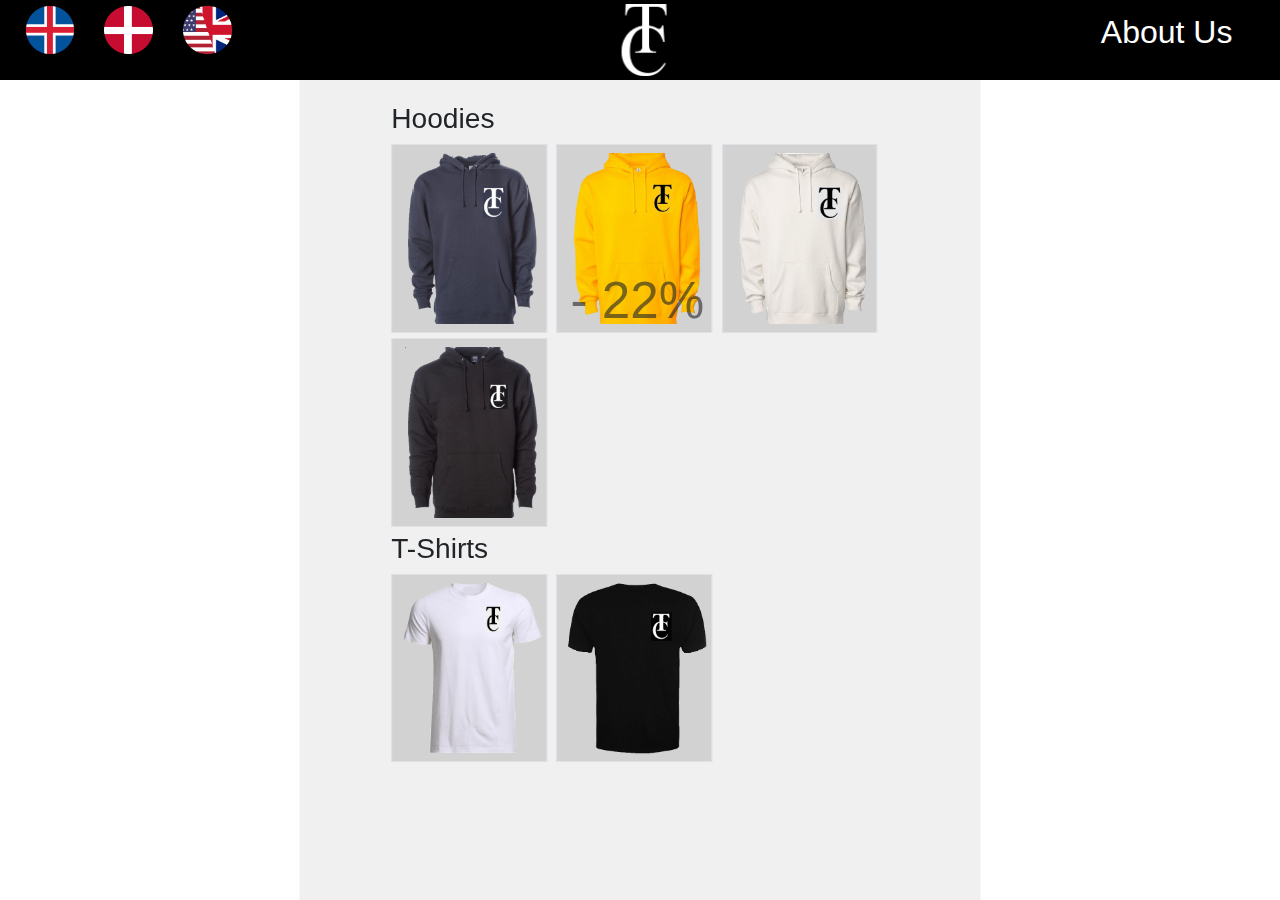
==== index.html @ 31bec2ec "removed another useless line" ====
<!DOCTYPE html>
<html>
	<head>
		<title>TC Clothing</title>
		<link rel="stylesheet" href="CSS/MainPageStyle.css">
		<link rel="stylesheet" href="https://stackpath.bootstrapcdn.com/bootstrap/4.3.1/css/bootstrap.min.css" integrity="sha384-ggOyR0iXCbMQv3Xipma34MD+dH/1fQ784/j6cY/iJTQUOhcWr7x9JvoRxT2MZw1T" crossorigin="anonymous">
		<meta name="viewport" content="width=device-width, initial-scale=1.0">
		<meta charset="UTF-8">
	</head>
	<body onload="onLoadMain()">
			<div id="body"></div>
				<ul class="list-vertical" id="list-super">
					<li class="list-vertical-item">
					<div id="hoodies">
						<h1 id="hoodiesText">Hoodies</h1>
							<ul class="list-inline">
								<li class="list-inline-item">
									<a href="BuyingPage.html">
										<div id="c1B" class="border">
											<img id="cell1" class="cimage" src="Myndir/BlueHoodie.png" onClick="SetClothing('Hoodie')">
										</div>
									</a>
								</li>
								<li class="list-inline-item">
									<a href="BuyingPage.html">
										<div id="c2B" class="border">
											<img id="cell2" class="cimage" src="Myndir/YellowHoodie.png" onClick="SetClothing('Hoodie')">
										</div>
									</a>
									<h1 id="offPercentageM">- 22%</h1>
								</li>
								<li class="list-inline-item">
									<a href="BuyingPage.html">
										<div id="c3B" class="border">
											<img id="cell3" class="cimage" src="Myndir/WhiteHoodie.png" onClick="SetClothing('Hoodie')">
										</div>
									</a>

								</li>
							</ul>
							<ul class="list-inline" id="row2">
								<li class="list-inline-item">
									<a href="BuyingPage.html">
										<div id="c4B" class="border">
											<img id="cell4" class="cimage" src="Myndir/BlackHoodie.png" onClick="SetClothing('Hoodie')">
										</div>
									</a>
								</li>
							</ul>
					</div>
					</li>
				<li class="list-vertical-item">
					<div id="tShirts">
						<h1 id="tShirtText">T-Shirts</h1>
						<ul class="list-inline">
							<li class="list-inline-item">
								<a href="BuyingPage.html">
									<div id="c5B" class="border">
										<img id="cell5" class="cimage" src="Myndir/WhiteTShirt.png" onClick="SetClothing('TShirt')">
									</div>
								</a>
							</li>
							<li class="list-inline-item">
								<a href="BuyingPage.html">
									<div id="c6B" class="border">
										<img id="cell6" class="cimage" src="Myndir/BlackTShirt.png" onClick="SetClothing('TShirt')">
									</div>
								</a>
							</li>						
						</ul>
					</div>
				</li>
				</ul>
		
		<div class="container">
			<div id="navigationBar">
				<img id="logo" src="Myndir/TCLogo.png">
				
				<div id="language">
					<img id="icelandic" src="Myndir/IcelandFlagCircle.png" onclick="ChangeLanguage(2)">
					<img id="danish" src="Myndir/DanishFlagCircle.png" onclick="ChangeLanguage(3)" >
					<img id="english" src="Myndir/BritishSlashMuricanFlagCircle.png" onclick="ChangeLanguage(1)">	
				</div>
				
				<a href="AboutPage.html">
					<div id="aboutButton">
						<h1 id="aboutButtonText">About Us<h1>
					</div>
				</a>
			</div>
		</div>
		<script src="LanguageManager.js"></script>
		<script src="BuyingManager.js"></script>
	</body>
</html>
---- CSS/MainPageStyle.css ----
body
{
	overflow-x:hidden;
}
body::-webkit-scrollbar 
{
    width: 0px;
}

.list-inline-item
{
	margin-right: 1% !important;
	margin-bottom: 1%;
}

.list-inline
{
	margin-bottom: 0 !important;
}

a
{
	text-decoration:none;
}

#navigationBar
{
	background-color:rgb(0,0,0);
	position: fixed;
	top:0;
	right:0;
	left:0;
}

#body
{
	background-color: rgb(240,240,240);
    width: 53.2vw;
    height: 100%;
    position: fixed;
    bottom: 0;
    right: 50%;
    margin: auto;
    transform: translate(50%, 0%);
}

#image
{
	position:absolute;
	transform:translate(50%, 0);
}

.list-vertical-item
{
	width: 42vw;
	position: relative;
	top: 8vw;
    left: 50%;
	transform: translate(-50%, 0);
	list-style: none;
}

#hoodiesText
{
	font-family:Helvetica;
	font-size:2.2vw;
	position:relative;
	right:0%;
}

#tShirtText
{
	font-family:Helvetica;
	font-size:2.2vw;
	position:relative;
	right:0%;
}

.border
{
	background-color:rgb(210,210,210);
}

li
{
	position: relative;
}


#c1B
{
	max-height:35vh;
}

#c2B
{
	max-height:35vh;
}

#c3B
{
	max-height:35vh;
}

#c4B
{
	max-height:35vh;
}

#c5B
{
	max-height:35vh;
}

#c6B
{
	max-height:35vh;
}

.cimage
{
	position:relative;
	width:12vw;
	left: 2%;
	top: 10%;
	padding: 5%;
}

#offPercentageM
{
	pointer-events: none;
	font-size:4vw;
	font-size: 4vw;
	opacity:0.6;
    position: absolute;
    top: 67%;
    left: -34%;
	transform: translate(50%,0%);
	
}

#logo
{	
	margin: 0.3%;
	width:3.5%;
	position: relative;
	top: 50%;
	left: 50%;
  
	transform: translate(-50%, 0%);

}

#aboutButton
{
	position:absolute;
	width:12%;
	top:16%;
	right:2%;
}

#aboutButton h1
{	
	font-family:helvetica;
	font-size:2.5vw;
	color:white;
	position: relative;
}

#language
{
	position:absolute;
	top:7%;
	left:0;
}

#language img
{
	width:3.8%;
	position:relative;
}

#english
{	
	left:6%;
}

#icelandic
{
	left:2%;
}

#danish
{
	left:4%;
}

#english:hover
{
	cursor:pointer;
}

#icelandic:hover
{
	cursor:pointer;
}

#danish:hover
{
	cursor:pointer;
}
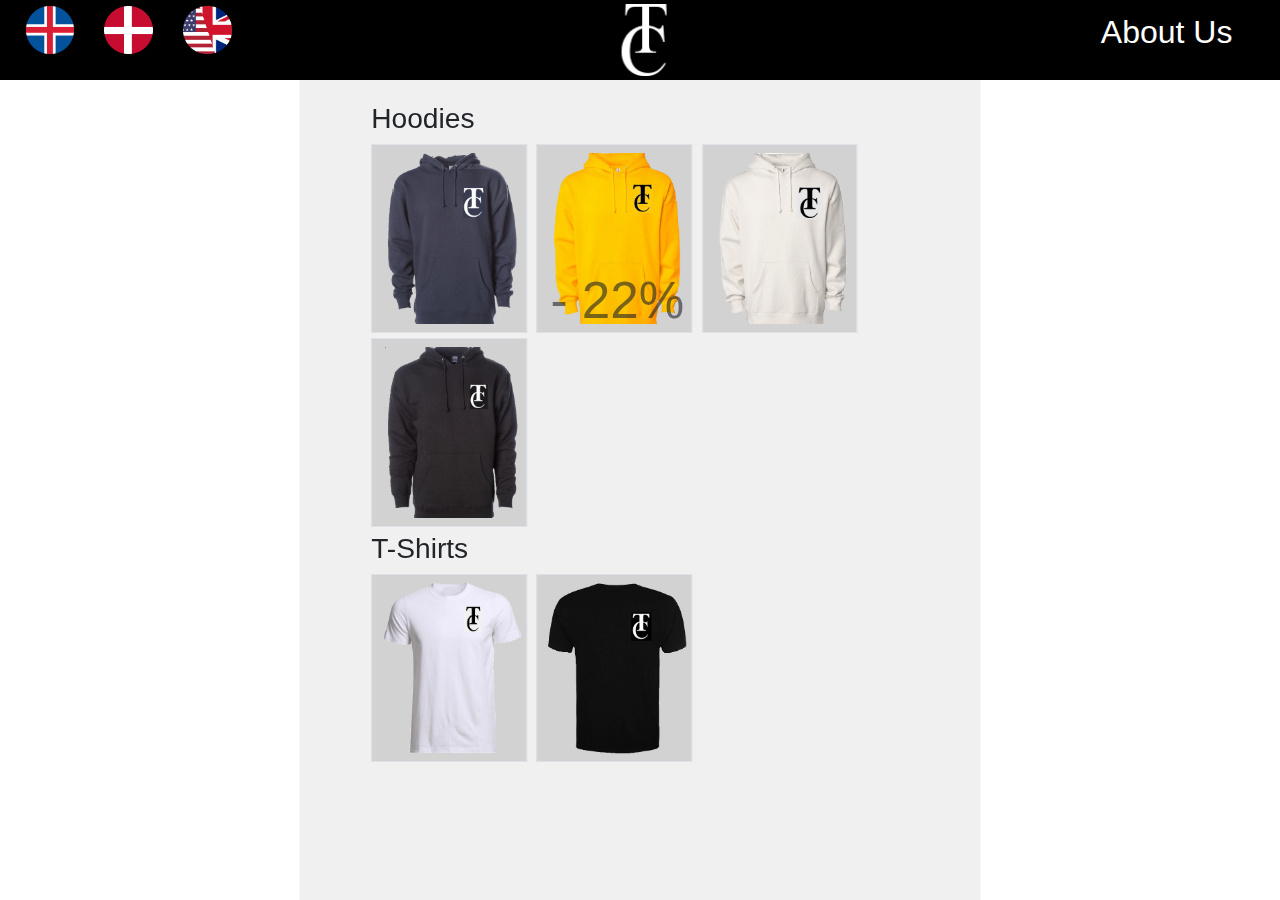
==== commit dcea783c: "Fixed positioning problem" ====
--- a/index.html
+++ b/index.html
@@ -15,14 +15,14 @@
 						<h1 id="hoodiesText">Hoodies</h1>
 							<ul class="list-inline">
 								<li class="list-inline-item">
-									<a href="BuyingPage.html">
+									<a href="Buy.html">
 										<div id="c1B" class="border">
 											<img id="cell1" class="cimage" src="Myndir/BlueHoodie.png" onClick="SetClothing('Hoodie')">
 										</div>
 									</a>
 								</li>
 								<li class="list-inline-item">
-									<a href="BuyingPage.html">
+									<a href="Buy.html">
 										<div id="c2B" class="border">
 											<img id="cell2" class="cimage" src="Myndir/YellowHoodie.png" onClick="SetClothing('Hoodie')">
 										</div>
@@ -30,7 +30,7 @@
 									<h1 id="offPercentageM">- 22%</h1>
 								</li>
 								<li class="list-inline-item">
-									<a href="BuyingPage.html">
+									<a href="Buy.html">
 										<div id="c3B" class="border">
 											<img id="cell3" class="cimage" src="Myndir/WhiteHoodie.png" onClick="SetClothing('Hoodie')">
 										</div>
@@ -40,7 +40,7 @@
 							</ul>
 							<ul class="list-inline" id="row2">
 								<li class="list-inline-item">
-									<a href="BuyingPage.html">
+									<a href="Buy.html">
 										<div id="c4B" class="border">
 											<img id="cell4" class="cimage" src="Myndir/BlackHoodie.png" onClick="SetClothing('Hoodie')">
 										</div>
@@ -54,14 +54,14 @@
 						<h1 id="tShirtText">T-Shirts</h1>
 						<ul class="list-inline">
 							<li class="list-inline-item">
-								<a href="BuyingPage.html">
+								<a href="Buy.html">
 									<div id="c5B" class="border">
 										<img id="cell5" class="cimage" src="Myndir/WhiteTShirt.png" onClick="SetClothing('TShirt')">
 									</div>
 								</a>
 							</li>
 							<li class="list-inline-item">
-								<a href="BuyingPage.html">
+								<a href="Buy.html">
 									<div id="c6B" class="border">
 										<img id="cell6" class="cimage" src="Myndir/BlackTShirt.png" onClick="SetClothing('TShirt')">
 									</div>
@@ -82,7 +82,7 @@
 					<img id="english" src="Myndir/BritishSlashMuricanFlagCircle.png" onclick="ChangeLanguage(1)">	
 				</div>
 				
-				<a href="AboutPage.html">
+				<a href="About.html">
 					<div id="aboutButton">
 						<h1 id="aboutButtonText">About Us<h1>
 					</div>
--- a/CSS/MainPageStyle.css
+++ b/CSS/MainPageStyle.css
@@ -48,6 +48,12 @@
 {
 	position:absolute;
 	transform:translate(50%, 0);
+}
+
+#list-super
+{
+	margin: 0;
+	padding: 0;
 }
 
 .list-vertical-item
